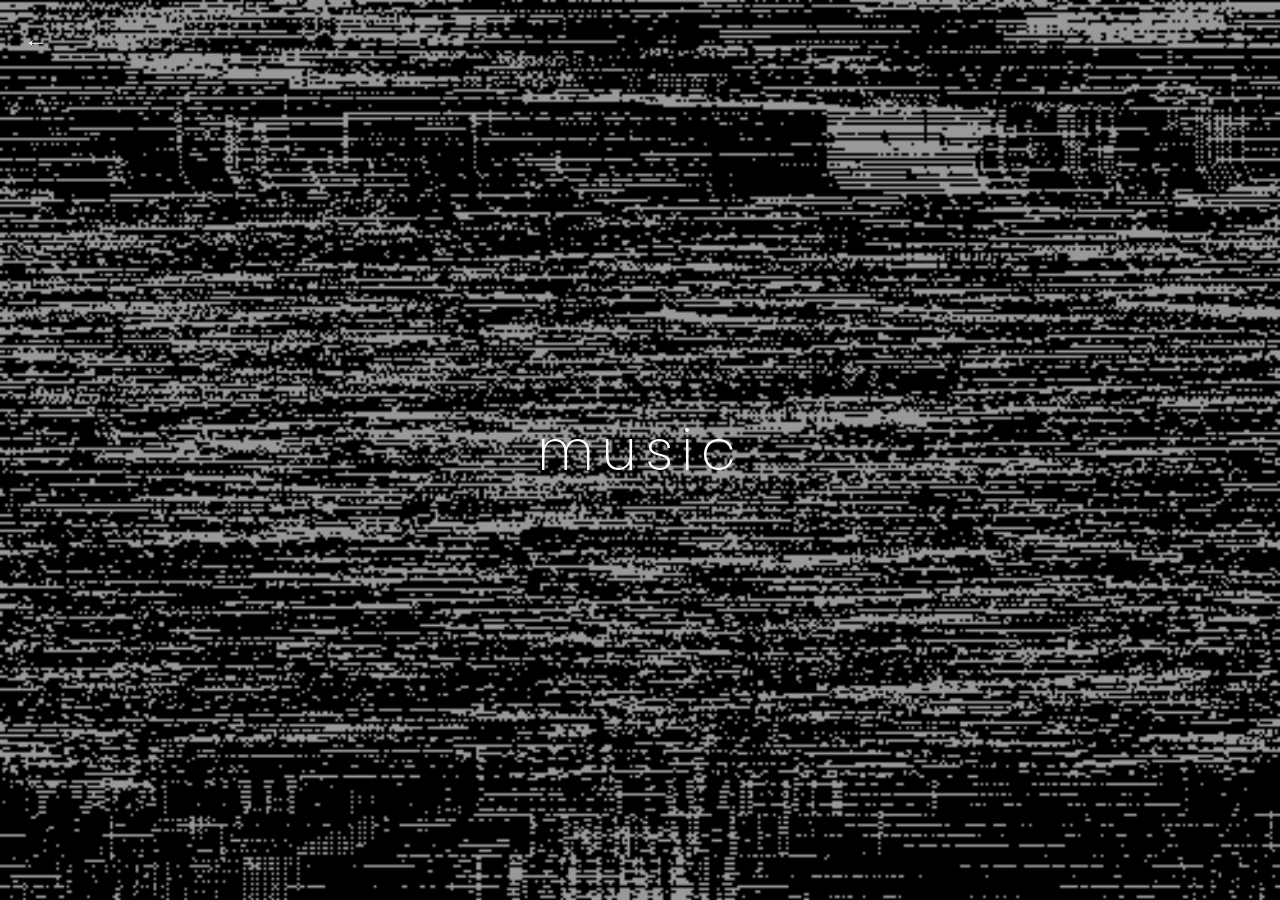
==== music.html @ 70e06819 "Link de tour e music" ====
<!DOCTYPE html>
<html lang="pt-br">
<head>
  <meta charset="UTF-8">
  <meta name="viewport" content="width=device-width, initial-scale=1.0">
  <title>Music — Nome da Banda</title>
  <link rel="preconnect" href="https://fonts.googleapis.com">
  <link rel="preconnect" href="https://fonts.gstatic.com" crossorigin>
  <link href="https://fonts.googleapis.com/css2?family=Poppins:wght@200;300;400&display=swap" rel="stylesheet">
  <link rel="stylesheet" href="style.css">
</head>
<body>

  <div class="glitch-bg"></div>

  <main class="content">
    <a href="index.html" class="back-link">&larr;</a>
    <h1 class="page-title">music</h1>
    <!-- links de streaming / player vão aqui -->
  </main>

</body>
</html>
---- style.css ----
/* Reset básico */
* {
  margin: 0;
  padding: 0;
  box-sizing: border-box;
}

body {
  height: 100dvh;
  width: 100%;
  overflow: hidden;
  font-family: 'Poppins', sans-serif;
  background-color: #000;
}

/* GIF de fundo */
.glitch-bg {
  position: fixed;
  top: 0;
  left: 0;
  width: 100%;
  height: 100%;
  background-image: url('assets/Leche\ de\ Mipalo.gif');
  background-size: cover;
  background-position: center;
  z-index: -1;
  opacity: 0.6; /* deixa mais discreto, ajusta como quiser */
}

/* Conteúdo por cima do fundo */
.content {
  height: 100vh;
  display: flex;
  flex-direction: column;
  align-items: center;
  justify-content: center;
  text-align: center;
  color: #fff;
  padding: 20px;
}

.band-name {
  font-size: clamp(2rem, 8vw, 4rem);
  font-weight: 200;
  letter-spacing: 8px;
  text-transform: lowercase;
  margin-bottom: 2rem;
  word-break: break-word;
}

.links {
  display: flex;
  flex-wrap: wrap;
  justify-content: center;
  gap: 3rem;
}

.link {
  color: #fff;
  text-decoration: none;
  font-size: clamp(1rem, 3vw, 1.2rem);
  letter-spacing: 2px;
  text-transform: uppercase;
}

.link:hover {
  animation: flicker 1.2s linear infinite;
}

@keyframes flicker {
  0%, 19%, 21%, 23%, 25%, 54%, 56%, 100% {
    opacity: 1;
    text-shadow: 0 0 4px #fff, 0 0 8px #ff004f;
  }
  20%, 22%, 24%, 55% {
    opacity: 0.3;
    text-shadow: none;
  }
}
/* Responsivo */
@media (max-width: 768px) {
  .links {
    gap: 2rem;
  }
}

@media (max-width: 480px) {
  .content {
    padding: 16px;
  }

  .links {
    flex-direction: column;
    gap: 1.2rem;
  }

  .band-name {
    margin-bottom: 1.5rem;
  }
}

.back-link {
  position: absolute;
  top: 24px;
  left: 24px;
  color: #fff;
  text-decoration: none;
  font-size: 1.5rem;
}

.page-title {
  font-size: clamp(2rem, 8vw, 3.5rem);
  font-weight: 200;
  letter-spacing: 8px;
  text-transform: lowercase;
}
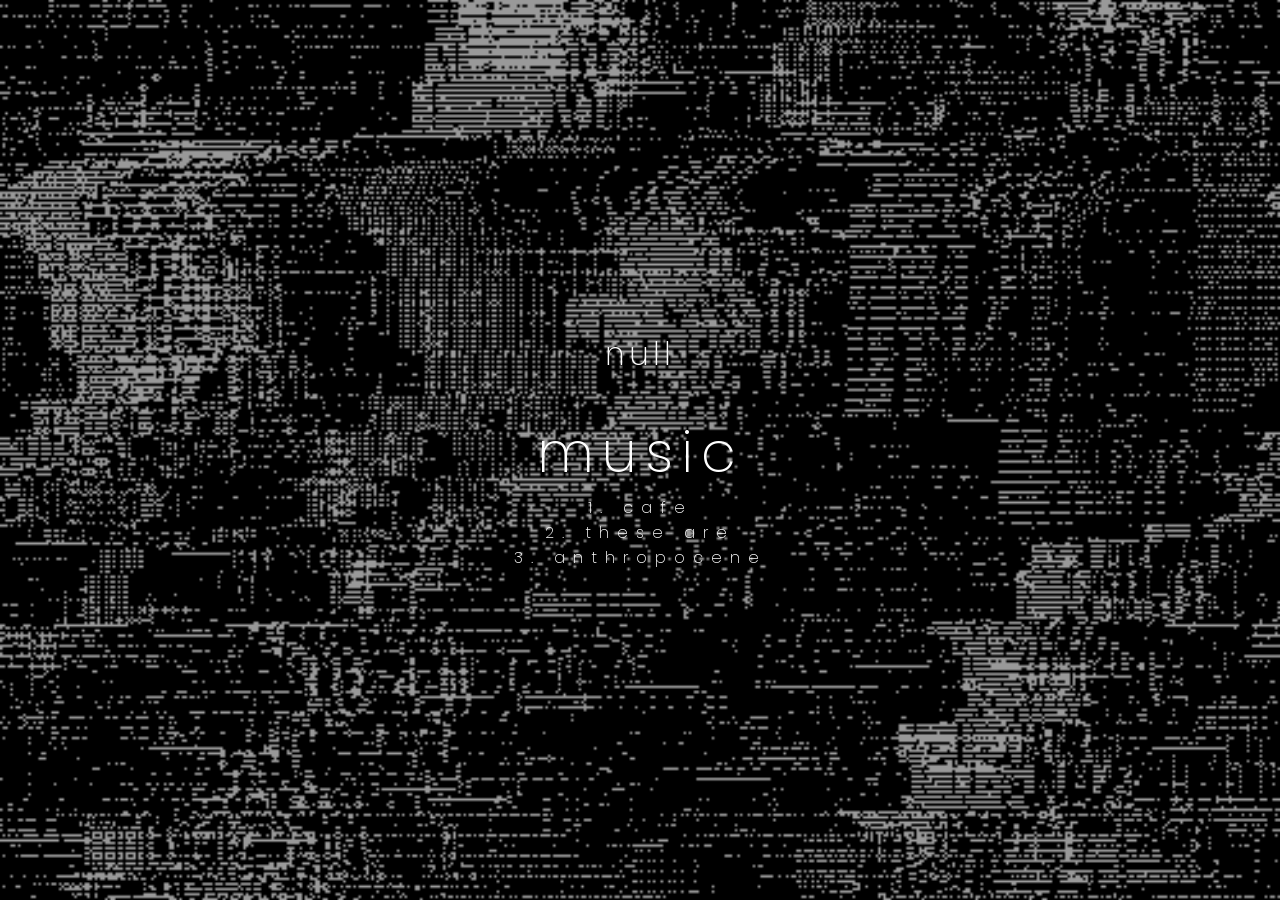
==== commit c2cd7ea3: "Adicionando musgas" ====
--- a/music.html
+++ b/music.html
@@ -3,7 +3,7 @@
 <head>
   <meta charset="UTF-8">
   <meta name="viewport" content="width=device-width, initial-scale=1.0">
-  <title>Music — Nome da Banda</title>
+  <title>music</title>
   <link rel="preconnect" href="https://fonts.googleapis.com">
   <link rel="preconnect" href="https://fonts.gstatic.com" crossorigin>
   <link href="https://fonts.googleapis.com/css2?family=Poppins:wght@200;300;400&display=swap" rel="stylesheet">
@@ -14,9 +14,11 @@
   <div class="glitch-bg"></div>
 
   <main class="content">
-    <a href="index.html" class="back-link">&larr;</a>
+    <a href="index.html" class="back-link">null</a>
     <h1 class="page-title">music</h1>
-    <!-- links de streaming / player vão aqui -->
+    <h1 class="musics">1. cafe</h1>
+    <h1 class="musics">2. these are</h1>
+    <h1 class="musics">3. anthropocene</h1>
   </main>
 
 </body>
--- a/style.css
+++ b/style.css
@@ -100,17 +100,26 @@
 }
 
 .back-link {
-  position: absolute;
-  top: 24px;
-  left: 24px;
+  display: block;
+  text-align: center;
+  margin-bottom: 2rem;
   color: #fff;
   text-decoration: none;
-  font-size: 1.5rem;
+  font-weight: 200;
+  letter-spacing: 4px;
+  text-transform: lowercase;
+  font-size: 2rem;
 }
-
 .page-title {
-  font-size: clamp(2rem, 8vw, 3.5rem);
+  font-size: clamp(3rem, 8vw, 3.5rem);
   font-weight: 200;
   letter-spacing: 8px;
   text-transform: lowercase;
-}+}
+
+.musics {
+  font-size: clamp(1rem, 8vw, 1rem);
+  font-weight: 200;
+  letter-spacing: 8px;
+  text-transform: lowercase;
+}
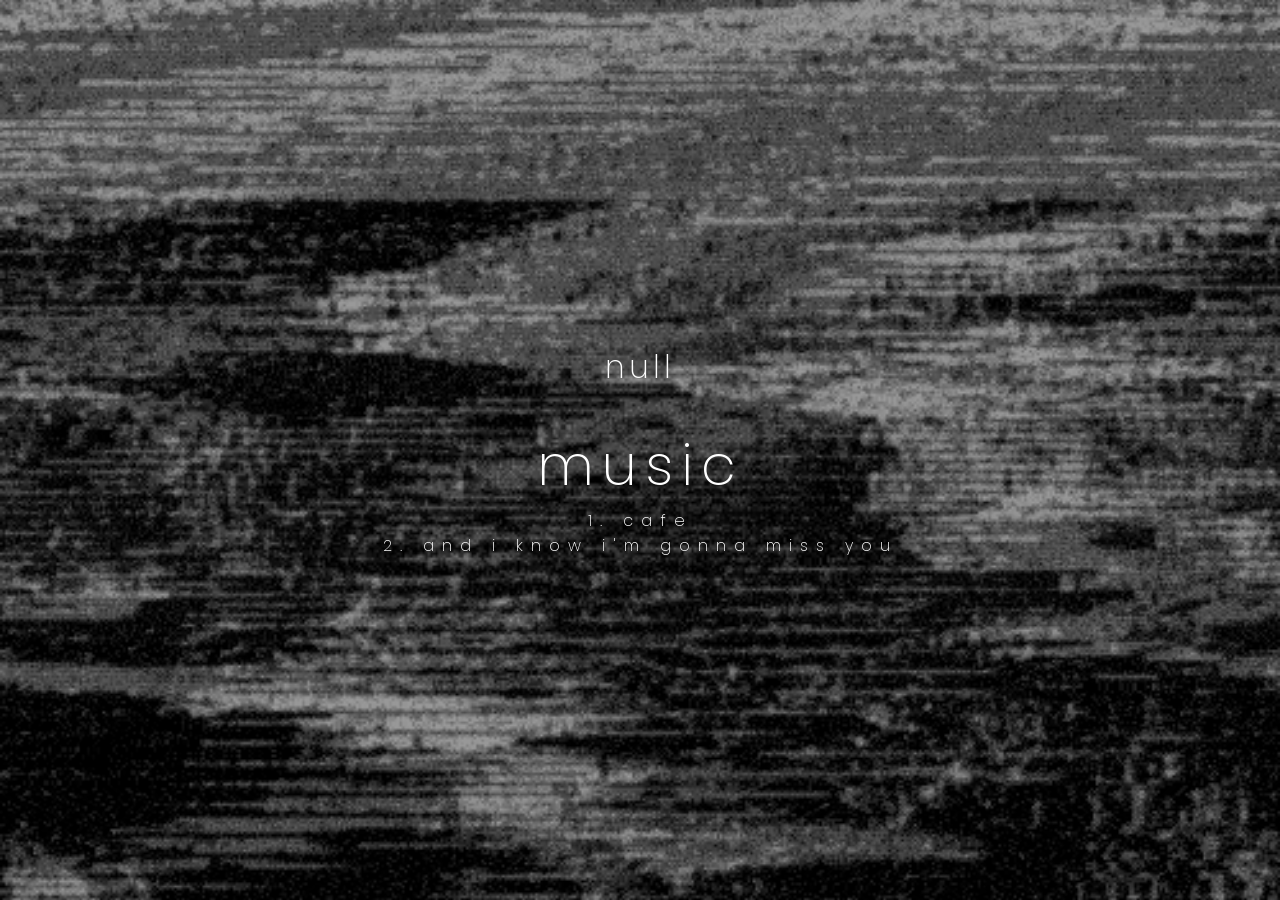
==== commit c0458c07: "errei my bad" ====
--- a/music.html
+++ b/music.html
@@ -17,8 +17,7 @@
     <a href="index.html" class="back-link">null</a>
     <h1 class="page-title">music</h1>
     <h1 class="musics">1. cafe</h1>
-    <h1 class="musics">2. these are</h1>
-    <h1 class="musics">3. anthropocene</h1>
+    <h1 class="musics">2. and i know i'm gonna miss you</h1>
   </main>
 
 </body>
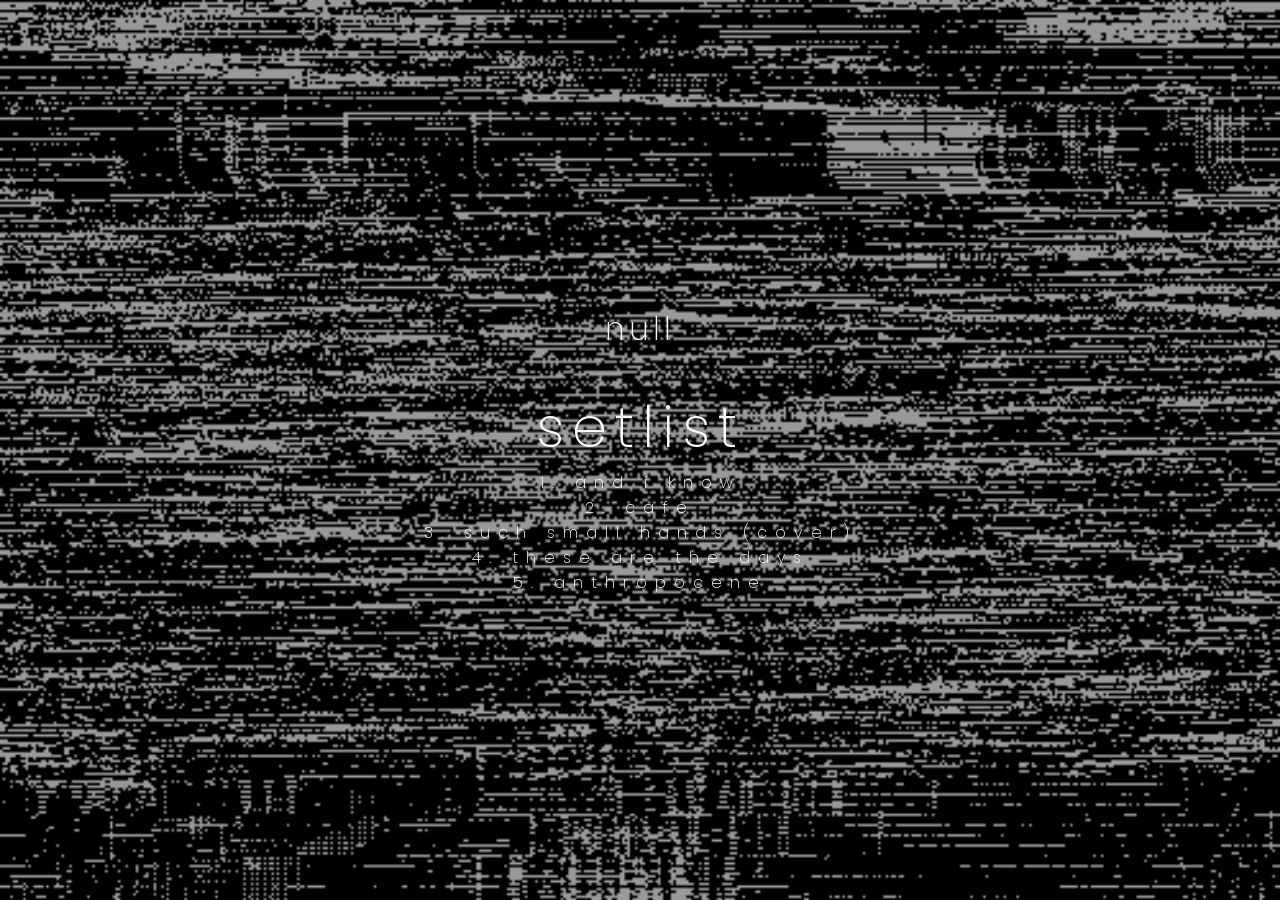
==== commit 12fb3a63: "adicionando novas musgas" ====
--- a/music.html
+++ b/music.html
@@ -15,9 +15,12 @@
 
   <main class="content">
     <a href="index.html" class="back-link">null</a>
-    <h1 class="page-title">music</h1>
-    <h1 class="musics">1. cafe</h1>
-    <h1 class="musics">2. and i know i'm gonna miss you</h1>
+    <h1 class="page-title">setlist</h1>
+    <h1 class="musics">1. and i know</h1>
+    <h1 class="musics">2. cafe</h1>
+    <h1 class="musics">3. such small hands (cover)</h1>
+    <h1 class="musics">4. these are the days</h1>
+    <h1 class="musics">5. anthropocene</h1>
   </main>
 
 </body>
--- a/style.css
+++ b/style.css
@@ -123,3 +123,25 @@
   letter-spacing: 8px;
   text-transform: lowercase;
 }
+
+
+
+
+.buy-link {
+  display: inline-block;
+  margin-top: 2rem;
+  padding: 12px 32px;
+  border: 1px solid #fff;
+  color: #fff;
+  text-decoration: none;
+  letter-spacing: 2px;
+  text-transform: lowercase;
+  font-weight: 200;
+  transition: background-color 0.3s ease, color 0.3s ease;
+}
+
+.buy-link:hover {
+  background-color: #fff;
+  color: #000;
+  animation: flicker 1.2s linear infinite;
+}
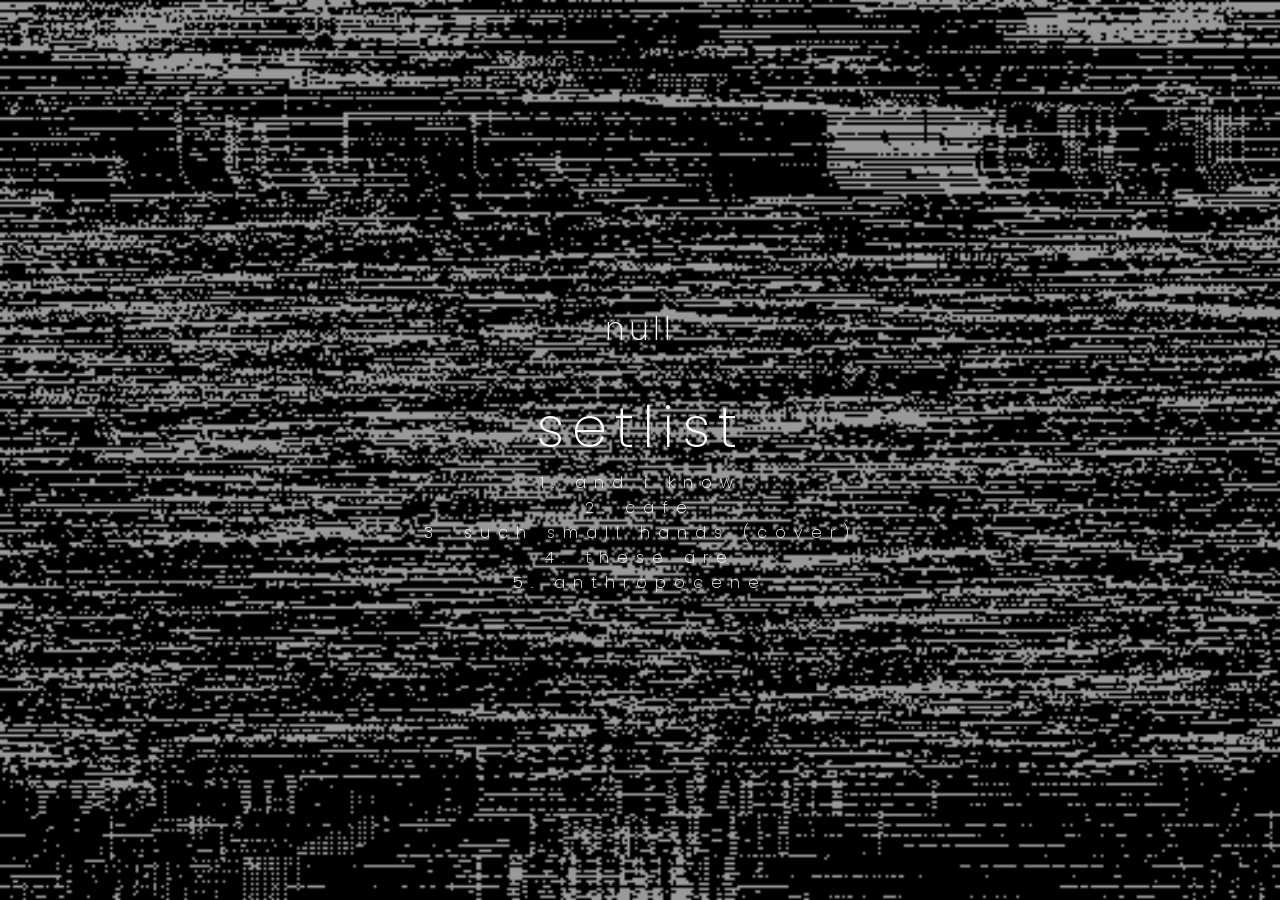
==== commit 0bd409a9: "adicionando novas musgas" ====
--- a/music.html
+++ b/music.html
@@ -19,7 +19,7 @@
     <h1 class="musics">1. and i know</h1>
     <h1 class="musics">2. cafe</h1>
     <h1 class="musics">3. such small hands (cover)</h1>
-    <h1 class="musics">4. these are the days</h1>
+    <h1 class="musics">4. these are</h1>
     <h1 class="musics">5. anthropocene</h1>
   </main>
 
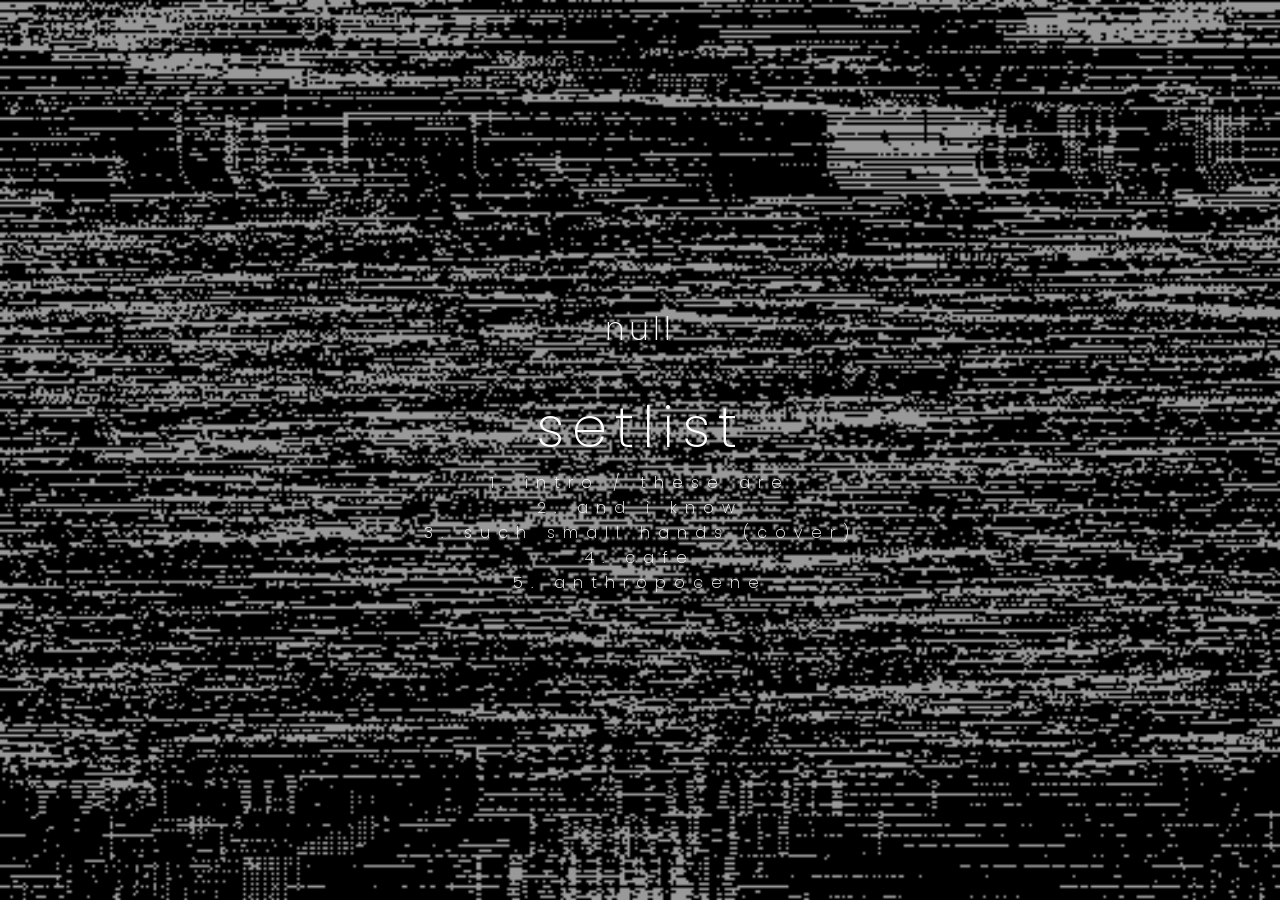
==== commit f85333ea: "set pronto" ====
--- a/music.html
+++ b/music.html
@@ -16,10 +16,10 @@
   <main class="content">
     <a href="index.html" class="back-link">null</a>
     <h1 class="page-title">setlist</h1>
-    <h1 class="musics">1. and i know</h1>
-    <h1 class="musics">2. cafe</h1>
+    <h1 class="musics">1. intro / these are</h1>
+    <h1 class="musics">2. and i know</h1>
     <h1 class="musics">3. such small hands (cover)</h1>
-    <h1 class="musics">4. these are</h1>
+    <h1 class="musics">4. cafe </h1>
     <h1 class="musics">5. anthropocene</h1>
   </main>
 
